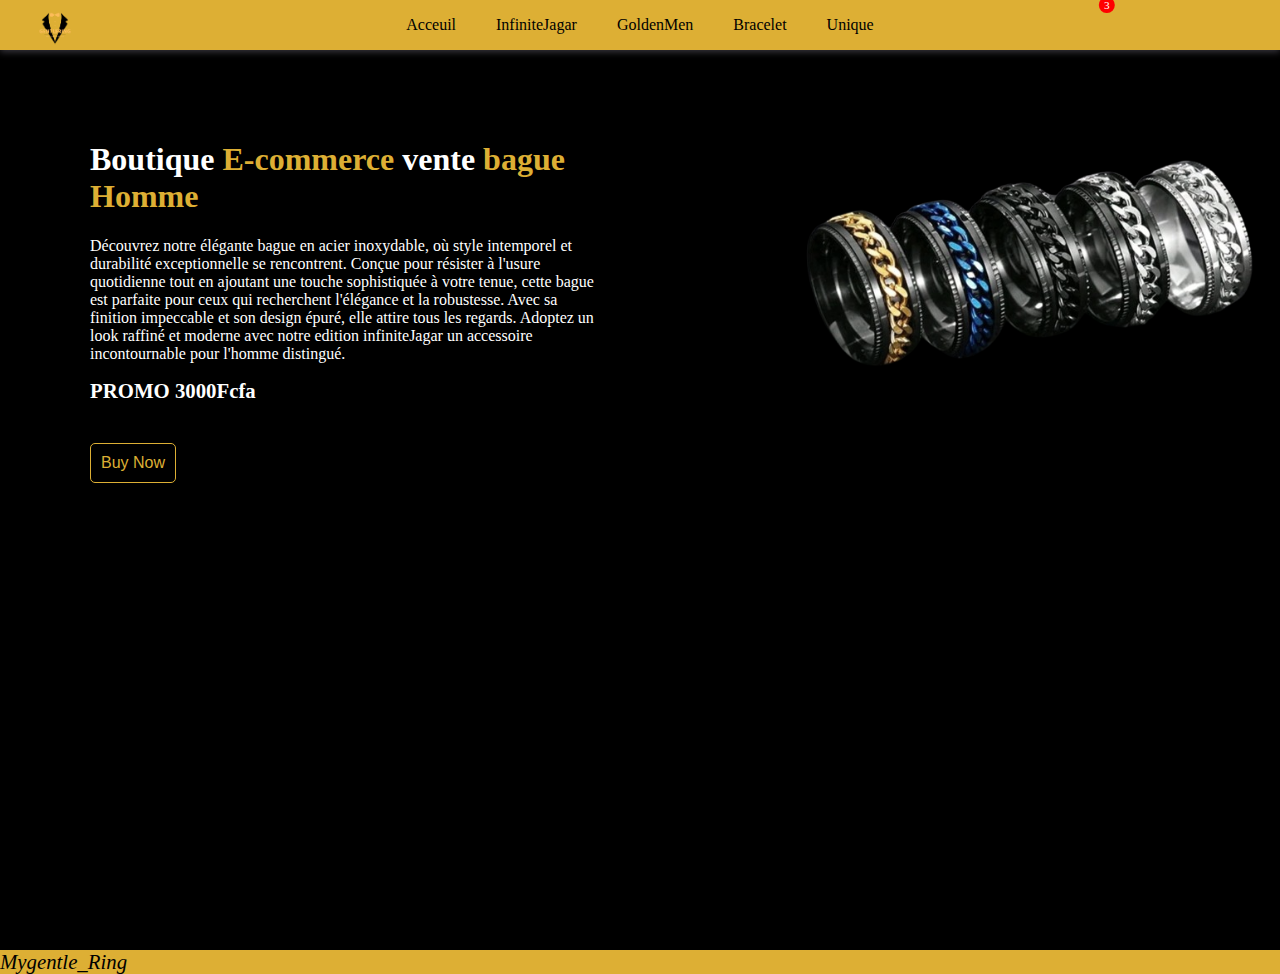
==== Page1/Index.html @ d1dab784 "first commit" ====
<!DOCTYPE html>
<html lang="en">
<head>
    <meta charset="UTF-8">
    <meta name="viewport" content="width=device-width, initial-scale=1.0">
    <title>GentleRING</title>
    <link rel="stylesheet" href="index.css">
    <link rel="stylesheet" href="https://cdnjs.cloudflare.com/ajax/libs/font-awesome/6.7.1/css/all.min.css" 
    integrity="sha512-5Hs3dF2AEPkpNAR7UiOHba+lRSJNeM2ECkwxUIxC1Q/FLycGTbNapWXB4tP889k5T5Ju8fs4b1P5z/iB4nMfSQ==" 
    crossorigin="anonymous" referrerpolicy="no-referrer" />
</head>
<body>
    <header class="header">
     <div class="logo">
        <img src="Black_and_White_Men_s_Clothing_Logo-removebg-preview.png" alt="">
     </div>

       <div class="menu-section">
        <li><a href="#">Acceuil</a></li>
        <li><a href="#">infiniteJagar</a></li>
        <li><a href="#">GoldenMen</a></li>
        <li><a href="#">Bracelet</a></li>
        <li><a href="#">Unique</a></li>
     </div>


     <div class="Panier-section">
        <i class="fa-solid fa-shop"></i>
        <div class="Panier-counter">3</div>
     </div>


    </header>
   
   <main>
      <div class="right-section">
        <h1>Boutique <span class="ring-name">E-commerce</span> vente 
            <span class="ring-name">bague  Homme </span>  
            
          </h1>
            <p>
                Découvrez notre élégante bague en acier inoxydable,
                 où style intemporel et durabilité exceptionnelle se rencontrent.
                  Conçue pour résister à l'usure quotidienne tout en ajoutant une touche sophistiquée à votre tenue,
                   cette bague est parfaite pour ceux qui recherchent l'élégance et la robustesse.
                    Avec sa finition impeccable et son design épuré, elle attire tous les regards.
                     Adoptez un look raffiné et moderne avec notre edition infiniteJagar
                     un accessoire incontournable pour l'homme distingué.
            </p>
            <span class="prix"> PROMO 3000Fcfa </span>

            <button class="buy-now-btn">Buy Now</button>
            
         </div>
         <div class="left-section">
            <img src="WhatsApp_Image_2024-12-16_at_15.53.13-removebg-preview.png" alt="">
        </div>
    </main>





    
<footer>
    <div class="social-media-icons">
        <i class="fa-brands fa-instagram"> Mygentle_Ring</i>
        <i class="fa-brands fa-tiktok"></i>
    </div>
</footer>

<script src="index.js"></script>
</body>
</html>
---- Page1/index.css ----
body{
    background-color: black;
    color: #fff;
    margin: 0;
}
.header{
    background-color:#ddaf34;
    display: grid;
    grid-template-columns: 1fr 1fr 1fr;
    width: 100%;
    height: 50px;
    box-shadow: 0px 2px 7px #3a383f;

}



.logo {

    display: flex;
    align-items: center;

}
.logo img {
     height: 50px;
     margin-left: 30px ;
}
.menu-section{
    display: flex;
    justify-content: center;
    align-items: center;
    margin-left: 20px;
    margin-right: 20px;
}
.menu-section li{
    list-style: none;
    display: flex;
    justify-content: center;

}
.menu-section li a{
    color: black;
text-transform: capitalize;
text-decoration: none;
display: inline-block;
padding: 8px 20px;
position: relative;
font-size: 1rem;
}
.menu-section li a:after{
    bottom: 0;
    content: '';
    display: block; 
    height: 1.5px;
    left: 50%;
    position: absolute;
    background: black ;
    transition: width 0.3s ease, left 0.3 ease 0s;
    width: 0;
}
.menu-section li a:hover:after{
width: 100%;
left: 0;

}

.Panier-section{
    display: flex;
    align-items: right;
    position: relative;
    justify-self: center;
}
.Panier-section i{
    font-size: 1.5rem;
    cursor: pointer;
    align-content: center;
}
.Panier-section .Panier-counter{
    background-color: red ;
    color: #fff;
    font-size: 0.7rem;
    padding: 2px 5px;
    border-radius: 50%;
    position: absolute;
    top: 5px;
    right: -10px;
    transform: translate(50%, -50%);
    align-items: center;
    align-content: center;

}
main{
    margin-left: 90px;
    height: 100vh;
    display: grid;
    grid-template-columns: 1fr 1fr;
   column-gap: 3px;
}
main .right-section{
    margin-top: 70px;
    margin-right: 80px;
}
.ring-name{
    color: #ddaf34;
}
.prix{
    font-size: 1.3rem;
    font-weight: 600;
    display: block;
    margin-bottom: 40px;

}
.buy-now-btn{
padding: 10px;
border-radius: 5px;
font-size: 1rem;
background-color: transparent;
border: 1px solid #ddaf34;
color: #ddaf34;
transition: background-color 0.5s , color 0.5s;
margin-bottom: 110px;

}
.buy-now-btn:hover {
background-color: #3e566e;

}
.social-media-icons i{
    margin-right: 15px;
    transition: 0.3s;
    font-size: 1.3rem;

}
.social-media-icons i:hover{
    opacity: 0.8;
    transform: scale(1.3);

}
.left-section img{
    margin-top: 70px;
    margin-left: 100px;
    height: 360px;
    filter: grayscale(20%);
    transition: .8s;
    margin-bottom: 50px;

}
.left-section img:hover{
    filter: grayscale(0%);
   transform: rotateZ(30deg) scale(1.1);
}
.previous-next-btn{
    margin-left: 400px;
}
.previous-next-btn button{
    padding: 6px;
    font-size: 1rem;
    border-radius: 5px;
    background-color: #ddaf34;
    color: #fff;
    border: none ;
    transition: 0.5s;
}
.previous-next-btn button:hover{
    opacity: 0.7;
}
footer{
    background-color:#ddaf34 ;
    color: black;
}
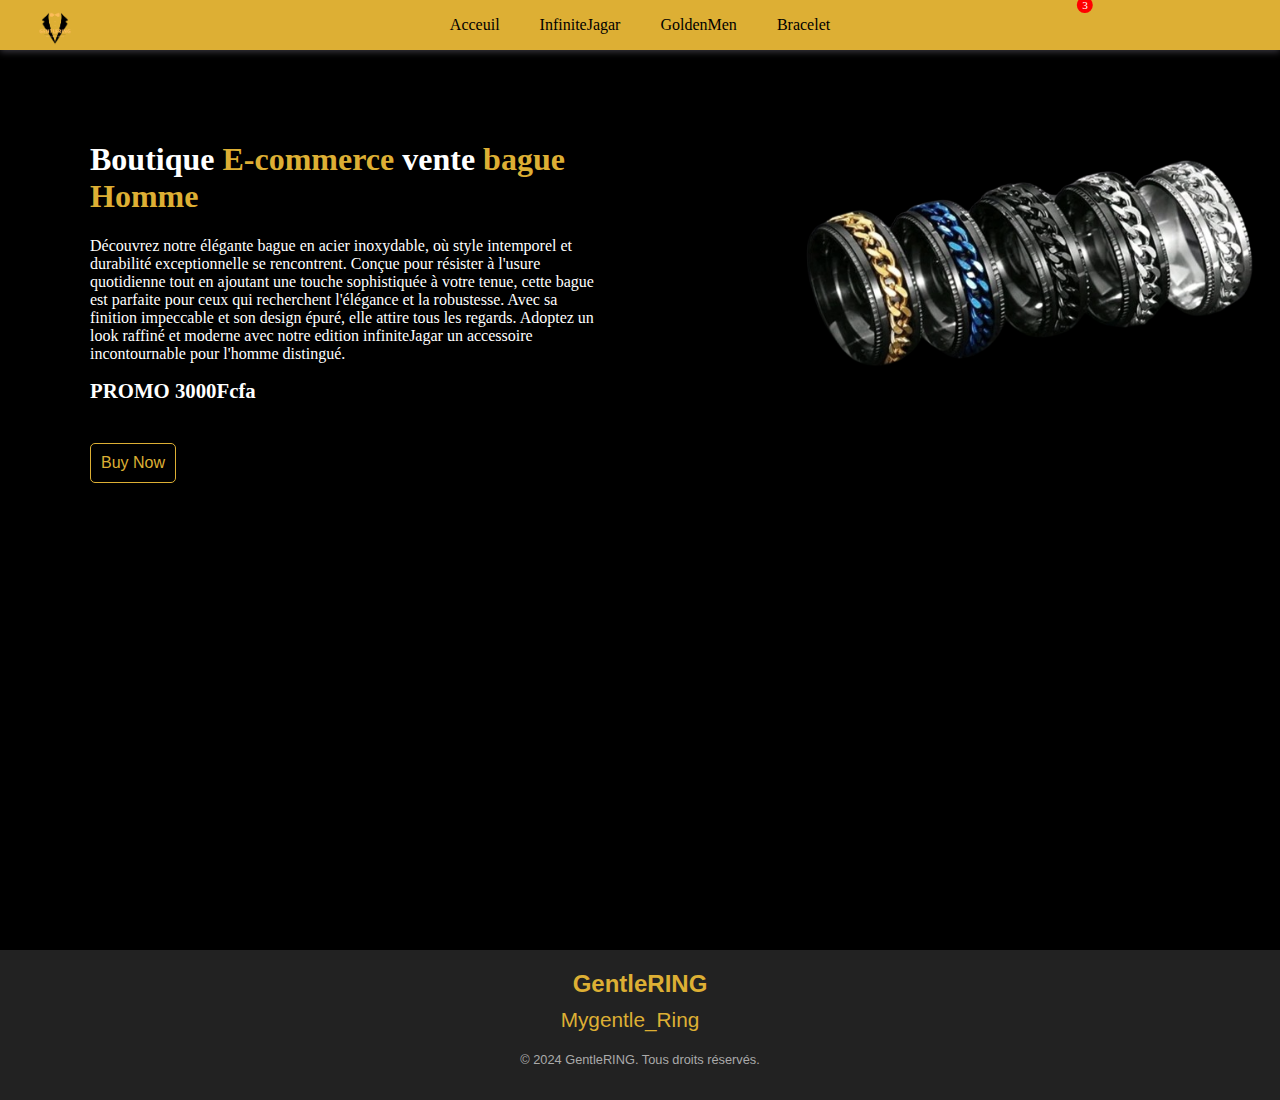
==== commit 2ca298e4: "second commit" ====
--- a/Page1/Index.html
+++ b/Page1/Index.html
@@ -16,14 +16,11 @@
      </div>
 
        <div class="menu-section">
-        <li><a href="#">Acceuil</a></li>
-        <li><a href="#">infiniteJagar</a></li>
-        <li><a href="#">GoldenMen</a></li>
-        <li><a href="#">Bracelet</a></li>
-        <li><a href="#">Unique</a></li>
-     </div>
-
-
+        <li><a href="Index.html">Acceuil</a></li>
+        <li><a href="index2.html">infiniteJagar</a></li>
+        <li><a href="index3.html">GoldenMen</a></li>
+        <li><a href="index4.html">Bracelet</a></li>
+       </div>
      <div class="Panier-section">
         <i class="fa-solid fa-shop"></i>
         <div class="Panier-counter">3</div>
@@ -48,8 +45,9 @@
                      un accessoire incontournable pour l'homme distingué.
             </p>
             <span class="prix"> PROMO 3000Fcfa </span>
-
-            <button class="buy-now-btn">Buy Now</button>
+                     <a href="index2.html"><button class="buy-now-btn">Buy Now</button></a>
+            
+            
             
          </div>
          <div class="left-section">
@@ -62,12 +60,28 @@
 
 
     
-<footer>
-    <div class="social-media-icons">
-        <i class="fa-brands fa-instagram"> Mygentle_Ring</i>
-        <i class="fa-brands fa-tiktok"></i>
-    </div>
-</footer>
+    <footer class="footer">
+        <div class="footer-container">
+     
+            <div class="footer-title">
+                <h3>GentleRING</h3>
+            </div>
+       
+            <div class="social-media-icons">
+                <a href="https://instagram.com" target="_blank" aria-label="Instagram">
+                    <i class="fa-brands fa-instagram"></i> Mygentle_Ring
+                </a>
+                <a href="https://tiktok.com" target="_blank" aria-label="TikTok">
+                    <i class="fa-brands fa-tiktok"></i>
+                </a>
+            </div>
+           
+            <div class="footer-copyright">
+                <p>&copy; 2024 GentleRING. Tous droits réservés.</p>
+            </div>
+        </div>
+    </footer>
+    
 
 <script src="index.js"></script>
 </body>
--- a/Page1/index.css
+++ b/Page1/index.css
@@ -167,4 +167,49 @@
 footer{
     background-color:#ddaf34 ;
     color: black;
-}+}
+
+
+/* Footer principal */
+.footer {
+    background-color: #222; /* Couleur de fond sombre */
+    color: #fff; /* Texte blanc */
+    padding: 20px 10px;
+    text-align: center;
+    font-family: Arial, sans-serif;
+}
+
+.footer-container {
+    display: flex;
+    flex-direction: column;
+    align-items: center;
+    gap: 10px;
+}
+
+/* Titre du footer */
+.footer-title h3 {
+    font-size: 1.5rem;
+    color: #ddaf34; /* Couleur dorée */
+    margin: 0;
+}
+
+/* Icônes des réseaux sociaux */
+.social-media-icons a {
+    text-decoration: none;
+    color: #ddaf34; /* Couleur des icônes */
+    font-size: 1.3rem;
+    margin: 0 10px;
+    transition: color 0.3s ease, transform 0.3s ease;
+}
+
+.social-media-icons a:hover {
+    color: #fff; /* Changement de couleur au survol */
+    transform: scale(1.2); /* Effet de zoom */
+}
+
+/* Copyright */
+.footer-copyright p {
+    font-size: 0.8rem;
+    color: #aaa;
+    margin-top: 10px;
+}
